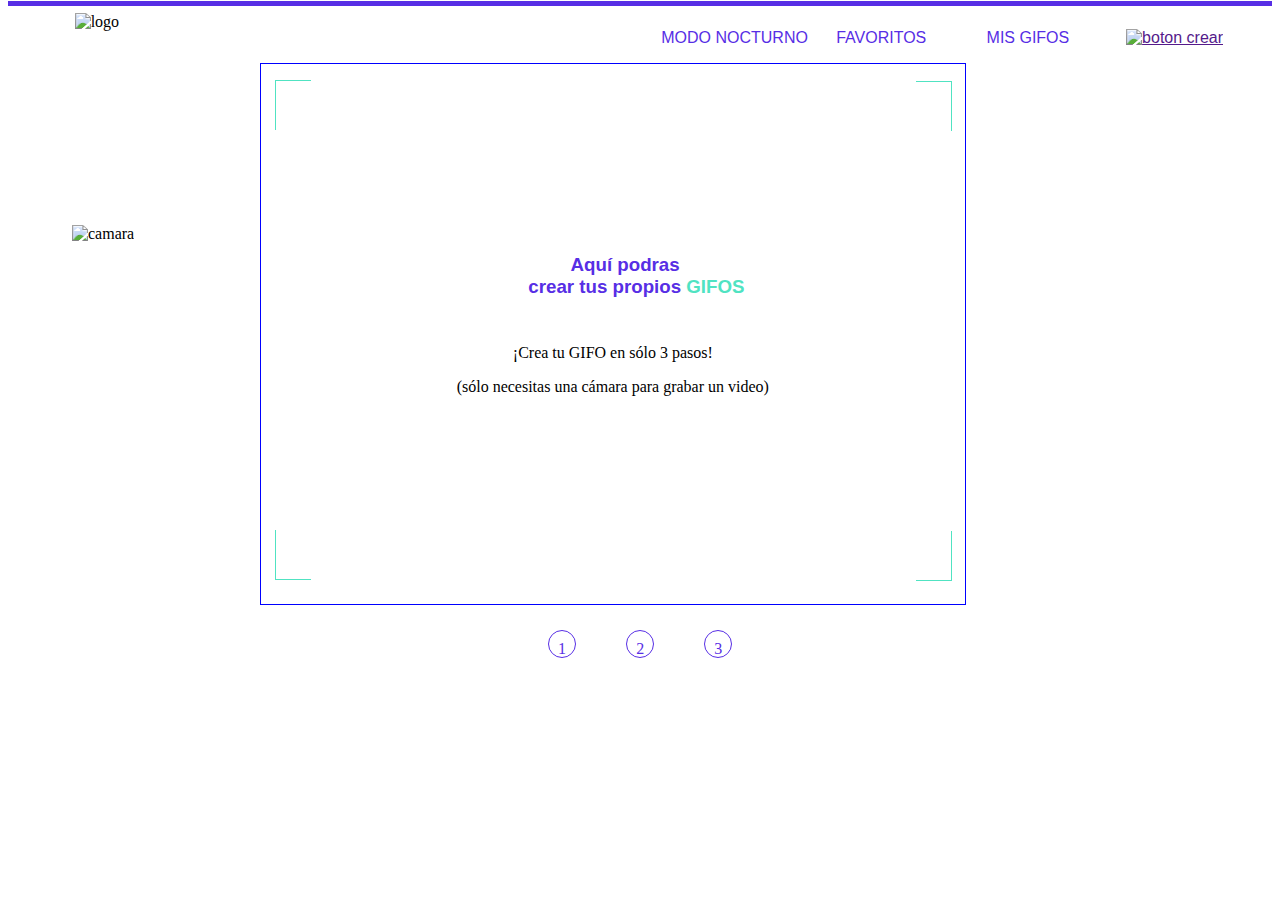
==== creargifo1.html @ 503182e5 "carrusel mobile" ====
<!DOCTYPE html>
<html lang="en">
<head>
    <meta charset="UTF-8">
    <meta name="viewport" content="width=device-width, initial-scale=1.0">
    <title>Crear GIFOS</title>
    <link rel="stylesheet" type="text/css" href="styles/creargifo1.css">
    <link href="https://fonts.googleapis.com/css2?family=Montserrat:wght@500;700&display=swap" rel="stylesheet">
</head>
<body>
    <div id="barraAzul"></div>
    <nav>
        <div>
            <img src="imagenes/logo-desktop.svg" alt="logo" id="logo">
        </div>
        <ul>
            <li id="modoNocturno">MODO NOCTURNO</li>
            <li id="favoritos">FAVORITOS</li>
            <li id="misGifos">MIS GIFOS</li>
            <li><a href="">
                <img src="imagenes/button-crear-gifo.svg" alt="boton crear">
            </a></li>
        </ul>
    </nav>
    <div id="contenedor">
        <div id="camara">
            <img src="imagenes/camara.svg" alt="camara">
        </div>
        <div id="crearGifo">
            <div id="esquinaL-U"></div>
            <div id="esquinaR-U"> </div>
            <div id="esquinaL-D"></div>
            <div id="esquinaR-D"></div>
            <h3 id="titulo"> <span>Aquí podras<br/></span>crear tus propios <strong>GIFOS</strong></h3>
            <P id="subtitulo">¡Crea tu GIFO en sólo 3 pasos! </p> 
            <p id="subtitulo">(sólo necesitas una cámara para grabar un video)</P>
        </div>
    </div>

    <div id="cajaNumero">
        <div class="numero" id="1"><p>1</p></div>
        <div class="numero" id="2"><p>2</p></div>
        <div class="numero" id="3"><p>3</p></div>
    </div>
</body>
</html>
---- styles/creargifo1.css ----
/*barra azul*/
   #barraAzul {
       background-color: #572EE5;
       width: 100%;
       height: 5px;
       position: relative;
       bottom: 7px;
   }

   /*barra de navegacion*/
   #logo {
       position: relative;
       left: 150%;
   }

   nav {
       display: flex;
   }

   ul {
       position: relative;
       display: grid;
       grid-template-columns: 1fr 1fr 1fr 1fr;
       left: 45%;
   }

   li {
       display: flex;
       justify-content: center;
       list-style: none;
       align-items: center;
       color: #572EE5;
       font-family: 'Montserrat-bold', sans-serif;
   }

   #contenedor {
       display: flex;
   }

   #camara {
       position: relative;
       left: 5vw;
       top: 18vh;
   }

   #crearGifo {
       border: 1px solid blue;
       width: 55vw;
       height: 60vh;
       position: relative;
       left: 15%;
   }

   #esquinaL-U {
       position: relative;
       top: 3%;
       left: 2%;
       height: 9%;
       width: 5%;
       border-top: 1px solid #50E3C2;
       border-left: 1px solid #50E3C2;
   }

   #esquinaR-U {
       position: relative;
       bottom: 6%;
       left: 93%;
       border-top: 1px solid #50E3C2;
       border-right: 1px solid #50E3C2;
       width: 5%;
       height: 9%;
   }

   #esquinaL-D {
       position: relative;
       top: 68%;
       left: 2%;
       width: 5%;
       height: 9%;
       border-left: 1px solid #50E3C2;
       border-bottom: 1px solid #50E3C2;
   }

   #esquinaR-D {
       border-right: 1px solid #50E3C2;
       border-bottom: 1px solid #50E3C2;
       width: 5%;
       height: 9%;
       position: relative;
       left: 93%;
       top: 59%;
   }

   #titulo{
       position: relative;
       left: 38%;
       bottom: 5%;
       color: #572EE5;
       font-family: 'Montserrat-bold', sans-serif;
   }
   
   #titulo span{
       position: relative;
       left: 6%;
   }

   #titulo strong{
       color: #50E3C2;
   }

   #subtitulo{
       display: flex;
       justify-content: center;
   }

   #cajaNumero{
       display: flex;
       justify-content: center;
   }

   .numero{
       margin: 2%;
       color: #572EE5;
       border: 1px solid #572EE5;
       border-radius: 100%;
       height: 2vw;
       width: 2vw;
   }

   .numero p {
       position: relative;
       bottom: 0.6vw;
       left: 0.7vw;
   }
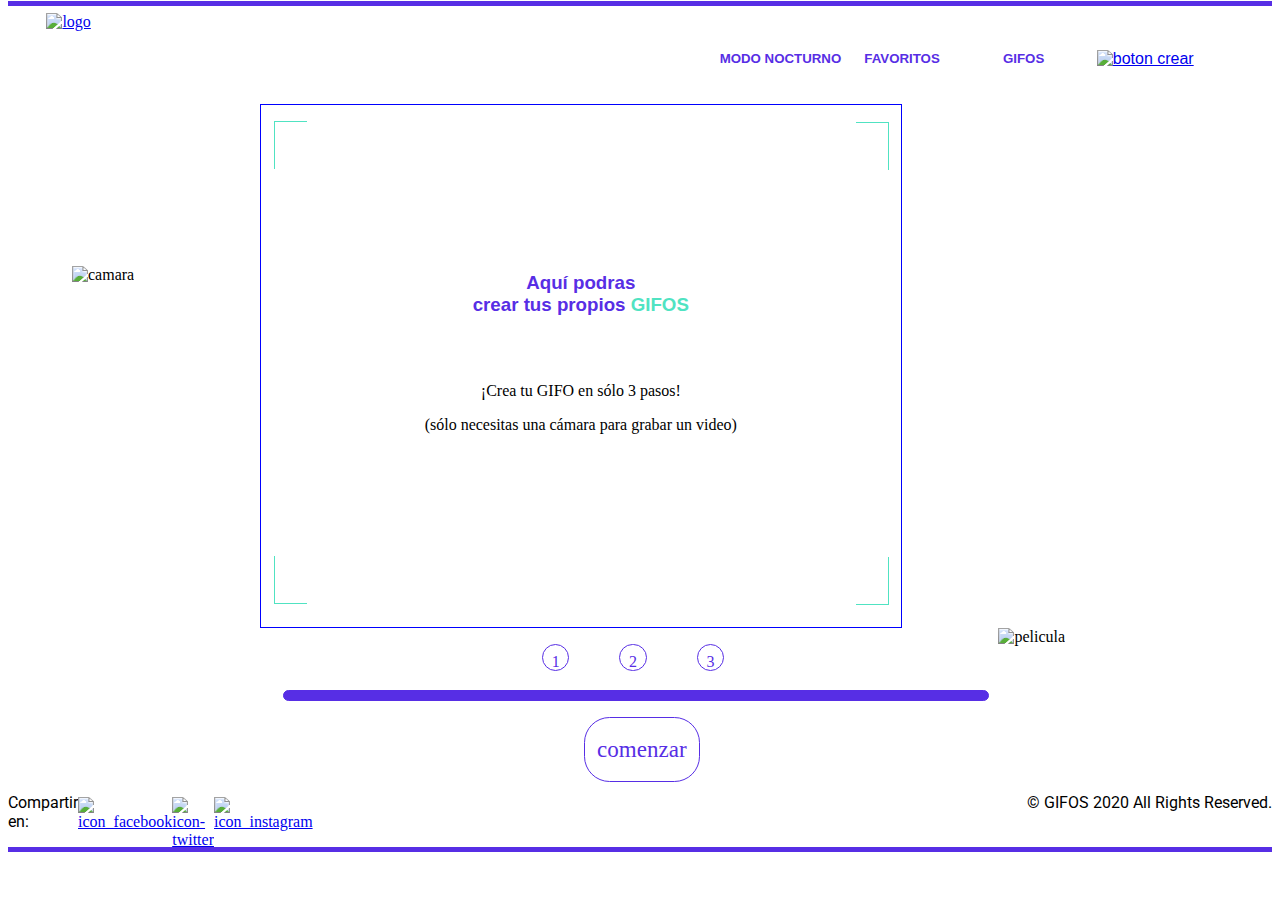
==== commit 8ef49dec: "voy a salir con el compu por si acaso" ====
--- a/creargifo1.html
+++ b/creargifo1.html
@@ -1,25 +1,36 @@
 <!DOCTYPE html>
 <html lang="en">
+
 <head>
     <meta charset="UTF-8">
     <meta name="viewport" content="width=device-width, initial-scale=1.0">
     <title>Crear GIFOS</title>
     <link rel="stylesheet" type="text/css" href="styles/creargifo1.css">
     <link href="https://fonts.googleapis.com/css2?family=Montserrat:wght@500;700&display=swap" rel="stylesheet">
+    <link href="https://fonts.googleapis.com/css2?family=Roboto&display=swap" rel="stylesheet">
 </head>
+
 <body>
     <div id="barraAzul"></div>
     <nav>
-        <div>
-            <img src="imagenes/logo-desktop.svg" alt="logo" id="logo">
-        </div>
+        <a href="index.html">
+            <div>
+                <img src="imagenes/logo-desktop.svg" alt="logo" id="logo">
+            </div>
+        </a>
         <ul>
-            <li id="modoNocturno">MODO NOCTURNO</li>
-            <li id="favoritos">FAVORITOS</li>
-            <li id="misGifos">MIS GIFOS</li>
-            <li><a href="">
-                <img src="imagenes/button-crear-gifo.svg" alt="boton crear">
-            </a></li>
+            <li id="modoNocturno">
+                <h5 id="modo-nocturno" class="menu">MODO NOCTURNO</h5>
+            </li>
+            <li id="favoritos">
+                <h5 id="favoritosh5"><a href="favoritos.html" class="menu">FAVORITOS</h5></a>
+            </li>
+            <li id="misGifos">
+                <h5><a href="" class="menu">GIFOS</a></h5>
+            </li>
+            <li><a href="creargifo1.html">
+                    <img src="imagenes/button-crear-gifo.svg" alt="boton crear" id="boton_crear">
+                </a></li>
         </ul>
     </nav>
     <div id="contenedor">
@@ -29,18 +40,69 @@
         <div id="crearGifo">
             <div id="esquinaL-U"></div>
             <div id="esquinaR-U"> </div>
+            <div id="padreVideo" class="display-none" >
+                <video id="video" class="display-none"></video>
+                <p id='textoVideo' class="textoVideo display-none">
+                    Estamos subiendo tu gif... esto tardara 3 años.
+                </p>
+            </div>
             <div id="esquinaL-D"></div>
             <div id="esquinaR-D"></div>
-            <h3 id="titulo"> <span>Aquí podras<br/></span>crear tus propios <strong>GIFOS</strong></h3>
-            <P id="subtitulo">¡Crea tu GIFO en sólo 3 pasos! </p> 
-            <p id="subtitulo">(sólo necesitas una cámara para grabar un video)</P>
+            <div id="padre-titulo">
+                <h3 id="titulo"> <span>Aquí podras</span></h3> 
+                <h3 id="titulo2">crear tus propios <strong>GIFOS</strong></h3>
+            </div>
+            <div id="padre-subtitulo">
+                <P id="subtitulo">¡Crea tu GIFO en sólo 3 pasos! </p>
+                <p id="subtitulo2">(sólo necesitas una cámara para grabar un video)</P>
+            </div>
         </div>
     </div>
 
+    <div id="pelicula">
+        <img src="imagenes/pelicula.svg" alt="pelicula">
+    </div>
+
     <div id="cajaNumero">
-        <div class="numero" id="1"><p>1</p></div>
-        <div class="numero" id="2"><p>2</p></div>
-        <div class="numero" id="3"><p>3</p></div>
+        <div class="numero " id="1">
+            <p>1</p>
+        </div>
+        <div class="numero" id="2">
+            <p>2</p>
+        </div>
+        <div class="numero" id="3">
+            <p>3</p>
+        </div>
+        <div id="reloj">
+          
+        </div>
     </div>
+    <div class="barra"></div>
+
+    <div id="comenzar" class="comenzar">
+        <p id="pBtnComenzar">comenzar</p>
+    </div>
+    <div id="grabar" class="grabar display-none">
+        <p id="pBtnGrabar">Grabar</p>
+    </div>
+    <div id="finalizar" class="finalizar display-none">
+        <p>Finalizar</p>
+    </div>
+    <div id="subir" class="subir display-none">
+        <p>Subir gifo</p>
+    </div>
+    <footer>
+        <div id="compartir">
+            <p>Compartir en:</p>
+            <a href="https://www.facebook.com/"> <img src="imagenes/icon_facebook.svg" alt="icon_facebook"></a>
+            <a href="https://twitter.com/"> <img src="imagenes/icon-twitter.svg" alt="icon-twitter"></a>
+            <a href="https://www.instagram.com/"> <img src="imagenes/icon_instagram.svg" alt="icon_instagram"></a>
+        </div>
+        <p id="copyright">© GIFOS 2020 All Rights Reserved.</p>
+    </footer>
+    <div id="barraAzul2"></div> 
+    <script src="https://www.WebRTC-Experiment.com/RecordRTC.js"></script>
+    <script src="creargifo.js"></script>
 </body>
+
 </html>--- a/styles/creargifo1.css
+++ b/styles/creargifo1.css
@@ -1,134 +1,297 @@
-   /*barra azul*/
-   #barraAzul {
-       background-color: #572EE5;
-       width: 100%;
-       height: 5px;
-       position: relative;
-       bottom: 7px;
-   }
-
-   /*barra de navegacion*/
-   #logo {
-       position: relative;
-       left: 150%;
-   }
-
-   nav {
-       display: flex;
-   }
-
-   ul {
-       position: relative;
-       display: grid;
-       grid-template-columns: 1fr 1fr 1fr 1fr;
-       left: 45%;
-   }
-
-   li {
-       display: flex;
-       justify-content: center;
-       list-style: none;
-       align-items: center;
-       color: #572EE5;
-       font-family: 'Montserrat-bold', sans-serif;
-   }
-
-   #contenedor {
-       display: flex;
-   }
-
-   #camara {
-       position: relative;
-       left: 5vw;
-       top: 18vh;
-   }
-
-   #crearGifo {
-       border: 1px solid blue;
-       width: 55vw;
-       height: 60vh;
-       position: relative;
-       left: 15%;
-   }
-
-   #esquinaL-U {
-       position: relative;
-       top: 3%;
-       left: 2%;
-       height: 9%;
-       width: 5%;
-       border-top: 1px solid #50E3C2;
-       border-left: 1px solid #50E3C2;
-   }
-
-   #esquinaR-U {
-       position: relative;
-       bottom: 6%;
-       left: 93%;
-       border-top: 1px solid #50E3C2;
-       border-right: 1px solid #50E3C2;
-       width: 5%;
-       height: 9%;
-   }
-
-   #esquinaL-D {
-       position: relative;
-       top: 68%;
-       left: 2%;
-       width: 5%;
-       height: 9%;
-       border-left: 1px solid #50E3C2;
-       border-bottom: 1px solid #50E3C2;
-   }
-
-   #esquinaR-D {
-       border-right: 1px solid #50E3C2;
-       border-bottom: 1px solid #50E3C2;
-       width: 5%;
-       height: 9%;
-       position: relative;
-       left: 93%;
-       top: 59%;
-   }
-
-   #titulo{
-       position: relative;
-       left: 38%;
-       bottom: 5%;
-       color: #572EE5;
-       font-family: 'Montserrat-bold', sans-serif;
-   }
-   
-   #titulo span{
-       position: relative;
-       left: 6%;
-   }
-
-   #titulo strong{
-       color: #50E3C2;
-   }
-
-   #subtitulo{
-       display: flex;
-       justify-content: center;
-   }
-
-   #cajaNumero{
-       display: flex;
-       justify-content: center;
-   }
-
-   .numero{
-       margin: 2%;
-       color: #572EE5;
-       border: 1px solid #572EE5;
-       border-radius: 100%;
-       height: 2vw;
-       width: 2vw;
-   }
-
-   .numero p {
-       position: relative;
-       bottom: 0.6vw;
-       left: 0.7vw;
-   }+  /*barra azul*/
+  #barraAzul {
+      background-color: #572EE5;
+      width: 100%;
+      height: 5px;
+      position: relative;
+      bottom: 7px;
+  }
+
+  /*barra de navegacion*/
+  #logo {
+      position: relative;
+      left: 3vw;
+  }
+
+  nav {
+      display: flex;
+  }
+
+  ul {
+      position: relative;
+      display: grid;
+      grid-template-columns: 1fr 1fr 1fr 1fr;
+      left: 49vw;
+  }
+
+  li {
+      display: flex;
+      justify-content: center;
+      list-style: none;
+      align-items: center;
+      color: #572EE5;
+      font-family: 'Montserrat-bold', sans-serif;
+  }
+
+  .menuModoN {
+      color: white;
+
+  }
+
+
+  .menu {
+      text-decoration: none;
+      color: #572EE5;
+  }
+
+  .menu:visited {
+      color: #572EE5;
+  }
+
+  /* camara*/
+
+  #contenedor {
+      display: flex;
+  }
+
+  #camara {
+      position: relative;
+      left: 5vw;
+      top: 18vh;
+  }
+
+  #crearGifo {
+      border: 1px solid blue;
+      width: 50vw;
+      height: 58vh;
+      position: relative;
+      left: 15%;
+  }
+
+
+  /* cuadro */
+
+
+  #esquinaL-U {
+      position: relative;
+      top: 3%;
+      left: 2%;
+      height: 9%;
+      width: 5%;
+      border-top: 1px solid #50E3C2;
+      border-left: 1px solid #50E3C2;
+  }
+
+  #esquinaR-U {
+      position: relative;
+      bottom: 6%;
+      left: 93%;
+      border-top: 1px solid #50E3C2;
+      border-right: 1px solid #50E3C2;
+      width: 5%;
+      height: 9%;
+  }
+
+  #esquinaL-D {
+      position: relative;
+      top: 68%;
+      left: 2%;
+      width: 5%;
+      height: 9%;
+      border-left: 1px solid #50E3C2;
+      border-bottom: 1px solid #50E3C2;
+  }
+
+  #esquinaR-D {
+      border-right: 1px solid #50E3C2;
+      border-bottom: 1px solid #50E3C2;
+      width: 5%;
+      height: 9%;
+      position: relative;
+      left: 93%;
+      top: 59%;
+  }
+
+  #padre-titulo {
+      display: flex;
+      flex-direction: column;
+      align-items: center;
+      position: relative;
+      bottom: 2vw;
+  }
+
+  #titulo,
+  #titulo2 {
+      position: relative;
+      color: #572EE5;
+      font-family: 'Montserrat-bold', sans-serif;
+      margin: 0%;
+  }
+
+
+  #titulo2 strong {
+      color: #50E3C2;
+  }
+
+  #padre-subtitulo {
+      position: relative;
+      bottom: 3vw;
+  }
+
+  #subtitulo,
+  #subtitulo2 {
+      display: flex;
+      justify-content: center;
+      position: relative;
+      top: 7vh;
+  }
+
+  #cajaNumero {
+      display: flex;
+      position: relative;
+      padding-left: 39vw;
+
+  }
+
+  .numero {
+      margin: 2%;
+      color: #572EE5;
+      border: 1px solid #572EE5;
+      border-radius: 100%;
+      height: 2vw;
+      width: 2vw;
+      margin-left: 2.7vw;
+  }
+
+  .numero p {
+      position: relative;
+      bottom: 0.6vw;
+      left: 0.7vw;
+  }
+
+  .numeroAzul {
+      background-color: #572EE5;
+      color: white;
+  }
+
+  .barra {
+      border: 1px solid #572EE5;
+      width: 55vw;
+      position: relative;
+      left: 21.5vw;
+      height: 1vh;
+      background-color: #572EE5;
+      border-radius: 10px;
+      display: inline-block;
+  }
+
+  #reloj {
+      padding-left: 7vw;
+      color: #572EE5;
+      text-decoration: underline;
+      font-size: 1.5vw;
+      cursor: pointer;
+  }
+
+  #pelicula {
+      position: absolute;
+      left: 78vw;
+  }
+
+  .comenzar,
+  .grabar,
+  .finalizar,
+  .subir {
+      cursor: pointer;
+      display: flex;
+      position: relative;
+      left: 45vw;
+      color: #572EE5;
+      justify-content: center;
+      border: 1px solid #572EE5;
+      width: 9%;
+      height: 7vh;
+      align-items: center;
+      border-radius: 2vw;
+      top: 1vw;
+  }
+
+  .comenzar,
+  .grabar,
+  .finalizar p {
+      font-size: 1.8vw;
+      margin: 0;
+  }
+
+  #video {
+      left: 10vw;
+    top: 1.5vw;
+      height: 50vh;
+      
+     
+  }
+
+  .textoVideo{
+      position: relative;
+      z-index: 10;
+      color: white;
+      bottom: 30vh;
+      font-size: 1.5vw;
+      left: 2vw;
+  }
+
+  .videoOpaco{
+    opacity: 0.5;
+  }
+
+  #padreVideo{
+    position: relative;  
+    background-color: #572EE5;
+    z-index: 5;
+    left: 10vw;
+    height: 50vh;
+    width: fit-content;
+    bottom: 5vh;
+  }
+
+  .padreVideoMorado{
+    background-color: #572EE5;
+  }
+
+  .display-none {
+      display: none;
+  }
+
+
+  footer {
+      display: flex;
+      justify-content: space-between;
+  }
+
+  footer div {
+      display: flex;
+      position: relative;
+  }
+
+  footer a {
+      position: relative;
+      top: 3vh;
+  }
+
+  #compartir {
+      display: flex;
+      justify-content: space-between;
+      width: 15%;
+  }
+
+  footer p {
+      font-family: 'Roboto', sans-serif;
+      padding-top: 0.8vh;
+  }
+
+  #barraAzul2 {
+      background-color: #572EE5;
+      width: 100%;
+      height: 5px;
+      position: relative;
+  }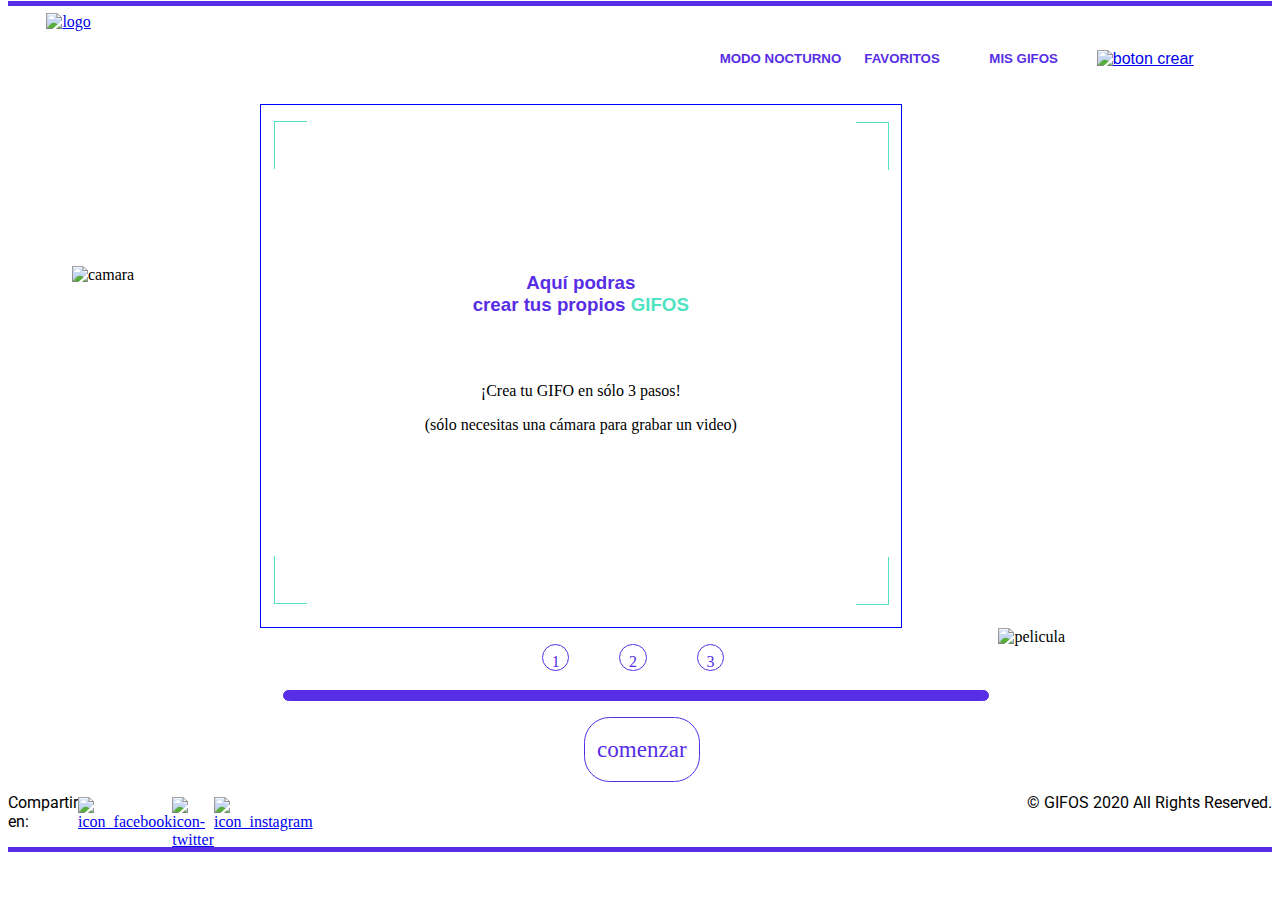
==== commit 06df4606: "un bug de favoritos" ====
--- a/creargifo1.html
+++ b/creargifo1.html
@@ -23,10 +23,10 @@
                 <h5 id="modo-nocturno" class="menu">MODO NOCTURNO</h5>
             </li>
             <li id="favoritos">
-                <h5 id="favoritosh5"><a href="favoritos.html" class="menu">FAVORITOS</h5></a>
+                <h5 id="favoritosh5"><a href="favoritos.html" class="menu">FAVORITOS</a></h5>
             </li>
             <li id="misGifos">
-                <h5><a href="" class="menu">GIFOS</a></h5>
+                <h5><a href="gifos.html" class="menu">MIS GIFOS</a></h5>
             </li>
             <li><a href="creargifo1.html">
                     <img src="imagenes/button-crear-gifo.svg" alt="boton crear" id="boton_crear">
@@ -102,7 +102,8 @@
     </footer>
     <div id="barraAzul2"></div> 
     <script src="https://www.WebRTC-Experiment.com/RecordRTC.js"></script>
-    <script src="creargifo.js"></script>
+    <script src="./script/creargifo.js"></script>
 </body>
 
-</html>+</html>
+
